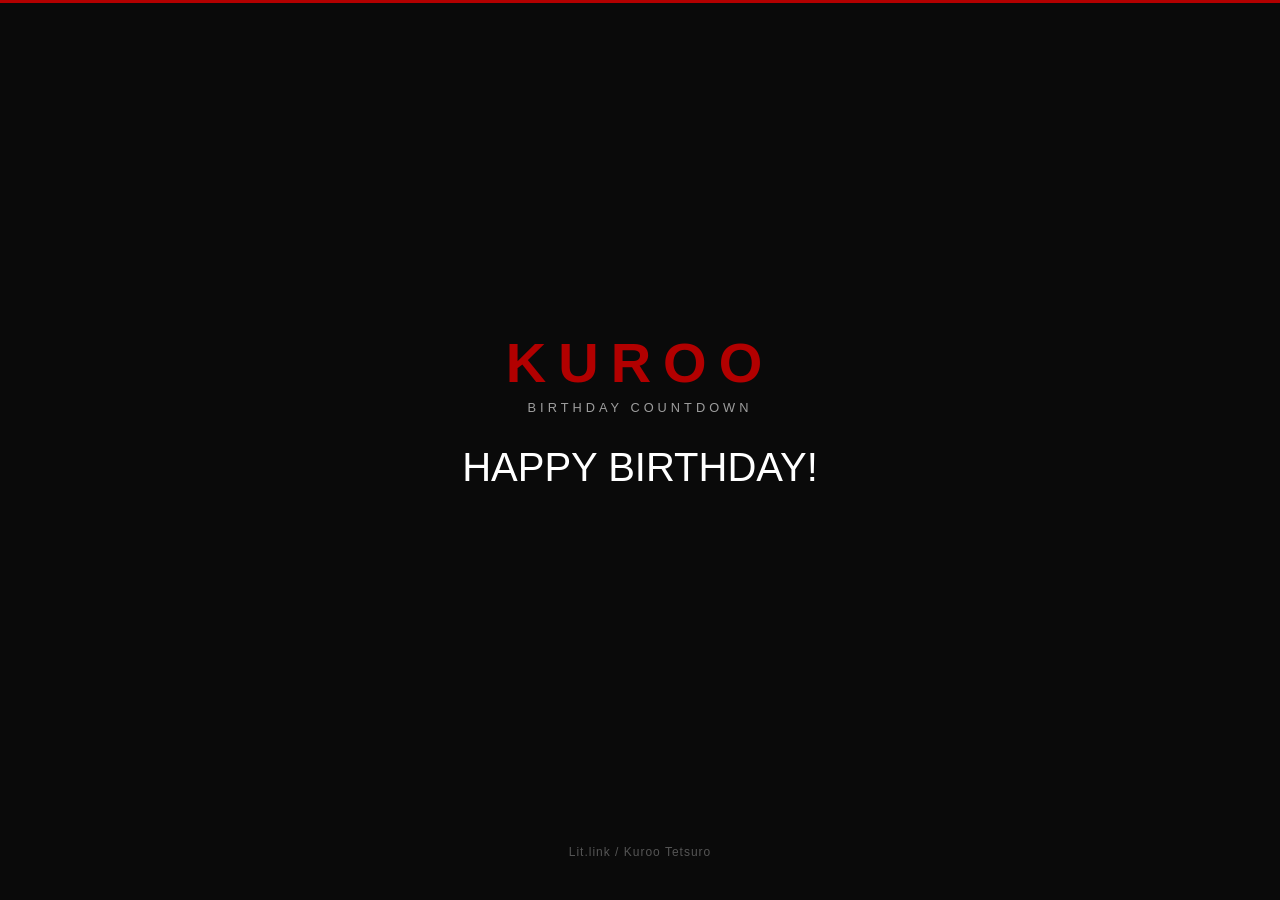
==== birthday.html @ 5083e86a "Add birthday.html file" ====
<!DOCTYPE html>
<html lang="zh-TW">
<head>
    <meta charset="UTF-8">
    <meta name="viewport" content="width=device-width, initial-scale=1.0">
    <title>KUROO | 11.17 Countdown</title>
    <style>
        * { margin: 0; padding: 0; box-sizing: border-box; }
        
        body {
            background-color: #0a0a0a; /* 深邃黑 */
            height: 100vh;
            display: flex;
            flex-direction: column;
            align-items: center;
            justify-content: center;
            font-family: 'Helvetica Neue', Helvetica, Arial, sans-serif;
            color: #ffffff;
        }

        /* 頂部紅線裝飾 */
        .top-accent {
            position: fixed;
            top: 0; width: 100%; height: 3px;
            background: #b20000;
        }

        /* 中央標題 */
        .header {
            text-align: center;
            margin-bottom: 30px;
        }

        .name {
            font-size: 3.5rem;
            font-weight: 900;
            letter-spacing: 12px;
            color: #b20000;
            margin-bottom: 5px;
            text-transform: uppercase;
        }

        .event {
            font-size: 0.8rem;
            letter-spacing: 4px;
            opacity: 0.6;
        }

        /* 倒數計時數字 */
        .timer-display {
            font-size: 2.5rem;
            font-weight: 200;
            margin-bottom: 80px;
            font-variant-numeric: tabular-nums; /* 讓數字寬度一致，跳動時不晃動 */
        }

        /* 妳要的小小灰色超連結 */
        .footer-link {
            position: fixed;
            bottom: 40px;
            text-decoration: none;
            color: #555555; /* 灰色 */
            font-size: 0.75rem;
            letter-spacing: 1px;
            transition: color 0.3s;
            border-bottom: 1px solid transparent;
        }

        .footer-link:hover {
            color: #b20000; /* 摸到會變紅色 */
            border-bottom: 1px solid #b20000;
        }
    </style>
</head>
<body>

    <div class="top-accent"></div>

    <div class="header">
        <div class="name">KUROO</div>
        <div class="event">BIRTHDAY COUNTDOWN</div>
    </div>

    <div class="timer-display" id="timer">
        00d 00h 00m 00s
    </div>

    <a href="這裡放妳的Litlink網址" class="footer-link" target="_blank">Lit.link / Kuroo Tetsuro</a>

    <script>
        const birthday = new Date("Nov 17, 2026 00:00:00").getTime();

        function updateTimer() {
            const now = new Date().getTime();
            const distance = birthday - now;

            const d = Math.floor(distance / (1000 * 60 * 60 * 24));
            const h = Math.floor((distance % (1000 * 60 * 60 * 24)) / (1000 * 60 * 60));
            const m = Math.floor((distance % (1000 * 60 * 60)) / (1000 * 60));
            const s = Math.floor((distance % (1000 * 60)) / 1000);

            // 格式化數字，補 0
            const format = (num) => num.toString().padStart(2, '0');

            document.getElementById("timer").innerHTML = 
                `${d}d ${format(h)}h ${format(m)}m ${format(s)}s`;

            if (distance < 0) {
                document.getElementById("timer").innerHTML = "HAPPY BIRTHDAY!";
            }
        }

        setInterval(updateTimer, 1000);
        updateTimer(); // 立即執行一次避免空白
    </script>

</body>
</html>
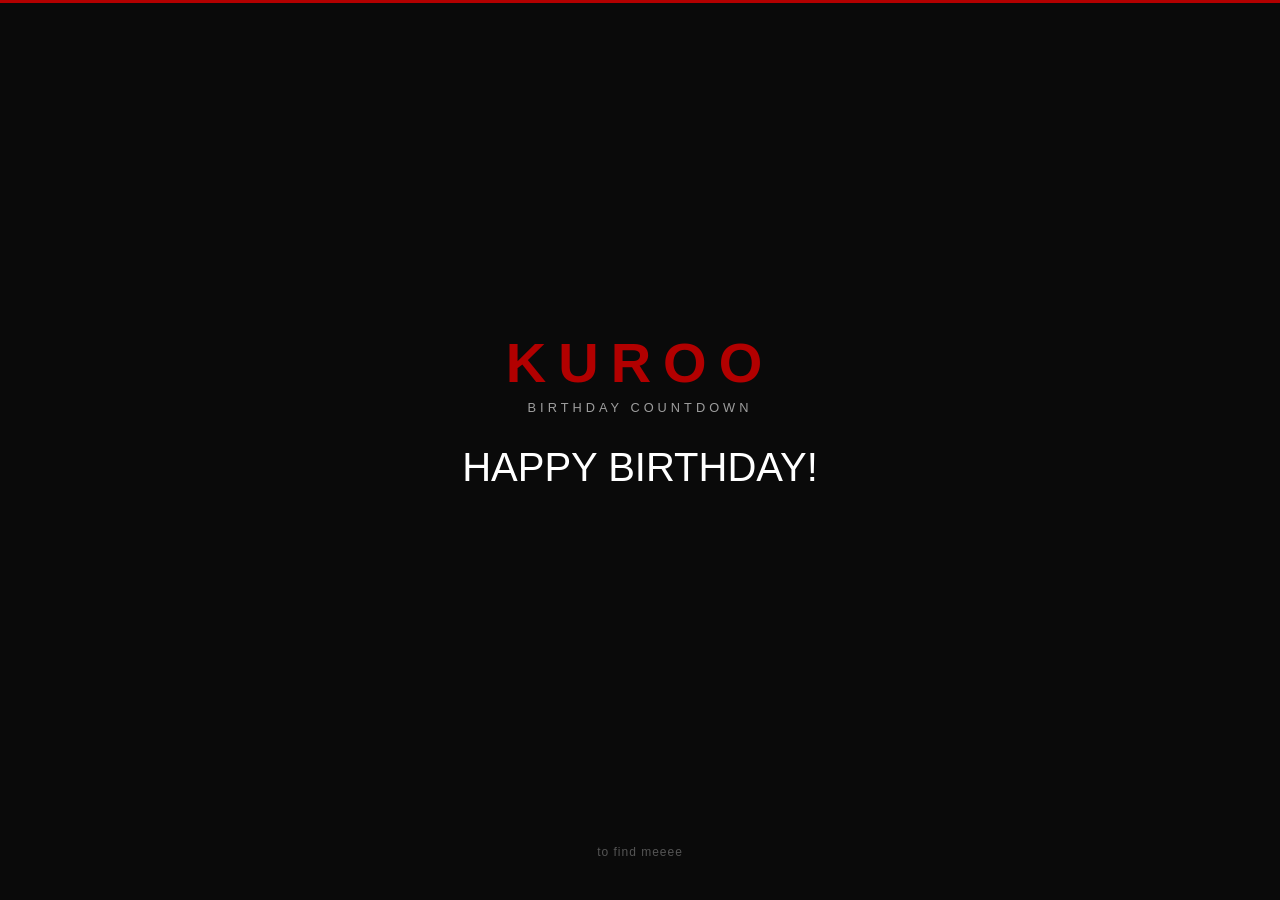
==== commit f9e1d3a9: "Update footer link in birthday.html" ====
--- a/birthday.html
+++ b/birthday.html
@@ -85,7 +85,7 @@
         00d 00h 00m 00s
     </div>
 
-    <a href="這裡放妳的Litlink網址" class="footer-link" target="_blank">Lit.link / Kuroo Tetsuro</a>
+    <a href="https://www.facebook.com/yi.pu.xun.li/" class="footer-link" target="_blank">to find meeee </a>
 
     <script>
         const birthday = new Date("Nov 17, 2026 00:00:00").getTime();
